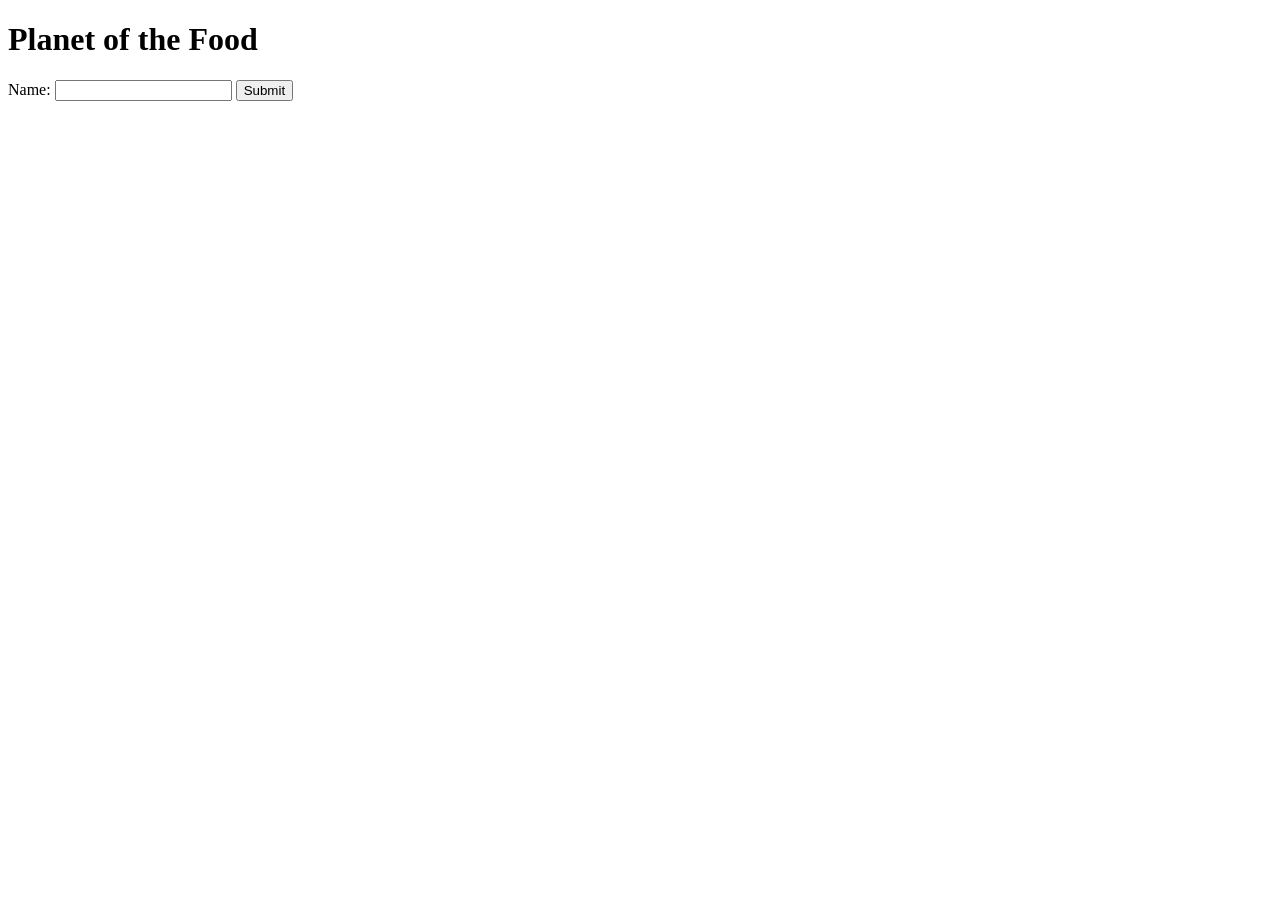
==== planet-of-the-food-frontend/index.html @ a885aacc "changes the structure of the data in the api" ====
<!DOCTYPE html>

<html lang="en" dir="ltr">
  <head>
    <meta charset="utf-8">
    <link href="styles/application.css" rel="stylesheet"/>
    <link href="styles/application2.css" rel="stylesheet"/>
    <title></title>
  </head>
  <body>
    <h1 id="header">Planet of the Food</h1>
    <div id="container">

      <form id="oodForm">
        <label for="">Name:</label>
        <input type="text" id="oodName">
        <input type="submit" >
      </form>

      <div id="oodContainer">

      </div>
    </div>
    <script type="text/javascript" src="src/ood.js">
    </script>
    <script type="text/javascript" src="src/recipe.js">
    </script>
    <script  type="text/javascript" src="src/index.js">
    </script>
  </body>
</html>
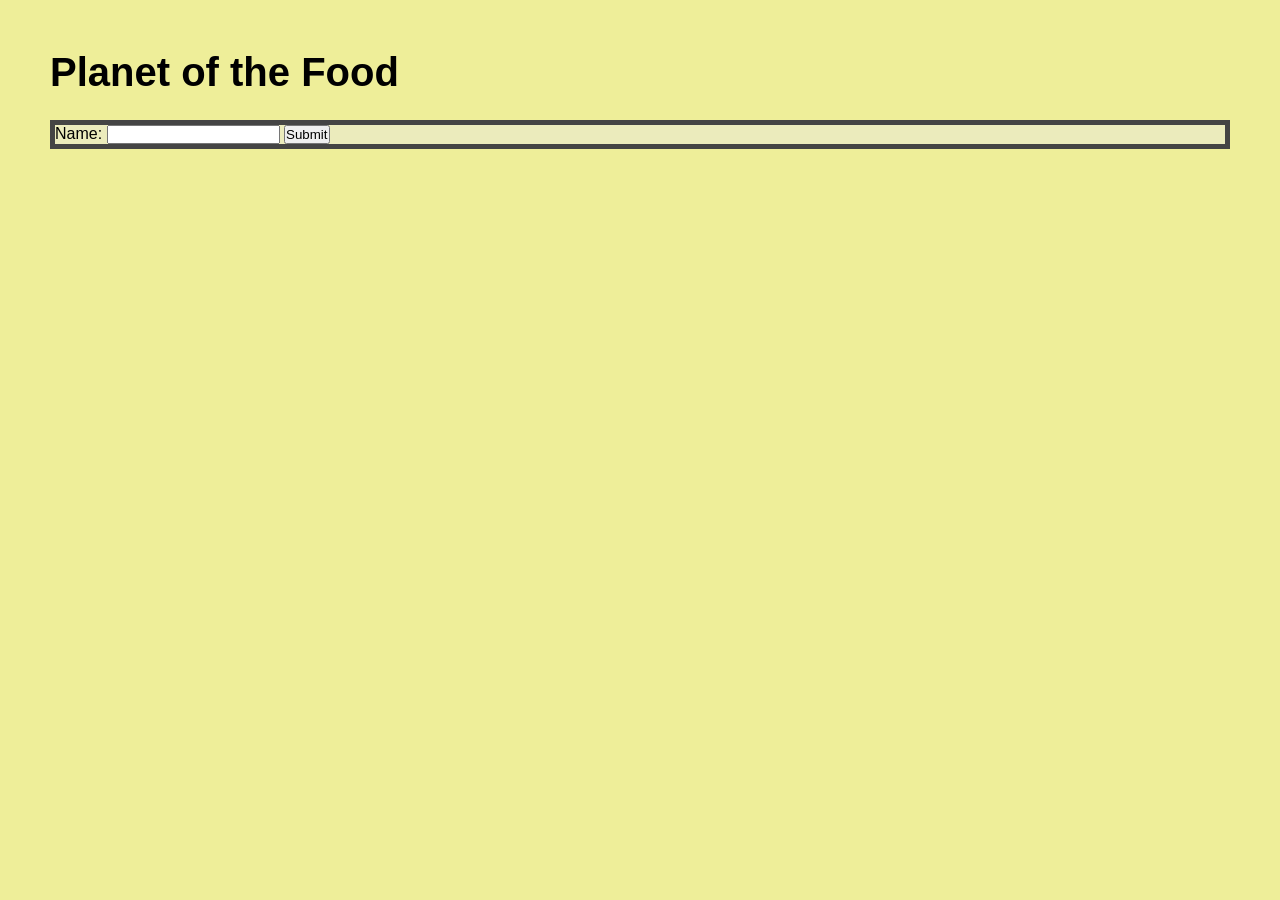
==== commit 29fb5118: "debugs the form in showOod function in ood.js" ====
--- a/planet-of-the-food-frontend/index.html
+++ b/planet-of-the-food-frontend/index.html
@@ -3,15 +3,15 @@
 <html lang="en" dir="ltr">
   <head>
     <meta charset="utf-8">
-    <link href="styles/application.css" rel="stylesheet"/>
-    <link href="styles/application2.css" rel="stylesheet"/>
+    <link href="style.css" rel="stylesheet"/>
+    <!-- <link href="styles/application2.css" rel="stylesheet"/>  -->
     <title></title>
   </head>
   <body>
     <h1 id="header">Planet of the Food</h1>
     <div id="container">
 
-      <form id="oodForm">
+      <form id="oodForm" action="index.html">
         <label for="">Name:</label>
         <input type="text" id="oodName">
         <input type="submit" >
@@ -21,9 +21,10 @@
 
       </div>
     </div>
+
+    <script type="text/javascript" src="src/recipe.js">
+    </script>
     <script type="text/javascript" src="src/ood.js">
-    </script>
-    <script type="text/javascript" src="src/recipe.js">
     </script>
     <script  type="text/javascript" src="src/index.js">
     </script>
--- a/planet-of-the-food-frontend/style.css
+++ b/planet-of-the-food-frontend/style.css
@@ -0,0 +1,35 @@
+* {
+    margin: 0;
+    padding: 0;
+    box-sizing: : border-box;
+}
+
+body {
+    background-color: rgb(238, 238, 153);
+    font-family: Arial, Helvetica, sans-serif;
+    padding: 50px;
+}
+
+h1 {
+    font-size: 40px;
+    margin-bottom: 25px;
+}
+
+h3 {
+    margin-bottom: 20px;
+}
+
+#oodForm {
+    background-color: rgb(235, 235, 188);
+    border: 5px solid #444;
+}
+
+#nameForm {
+    background-color: rgb(235, 235, 188);
+    border: 5px solid #444;
+}
+
+#contentForm {
+    background-color: rgb(235, 235, 188);
+    border: 5px solid #444;
+}
